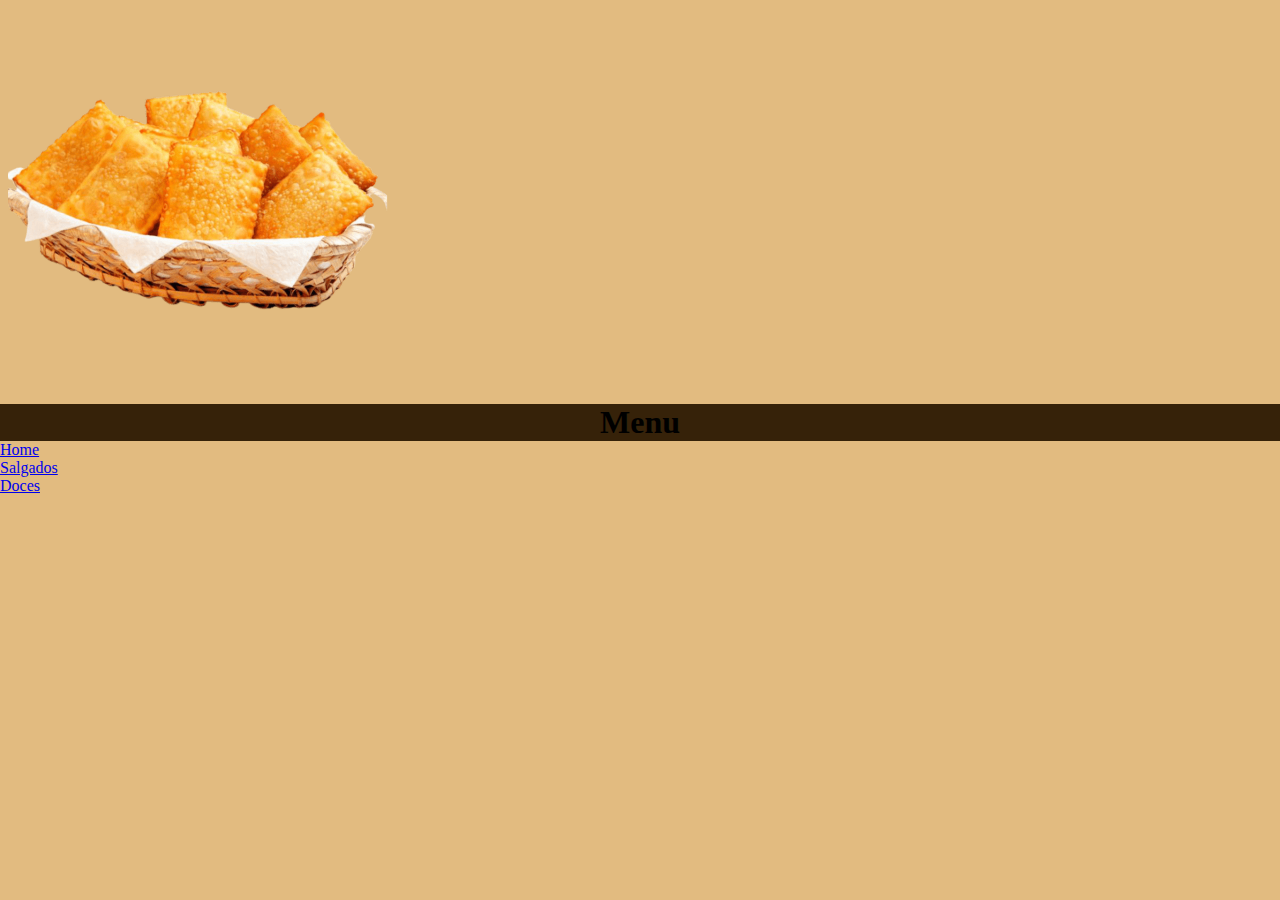
==== projeto2/index.html @ 4c638e1a "adicionei frases no README sobre meu cardapio WEB" ====
<!DOCTYPE html>
<html>
<meta charset='utf-8'>
<meta http-equiv='X-UA-Compatible' content='IE=edge'>
<title>Cardapio Web</title>
<meta name='viewport' content='width=device-width, initial-scale=1'>
<link rel='stylesheet' type='text/css' media='screen' href='style.css'>
<script src='style.css'></script>
</head>

<body>
  <section class="promocao">
    <div class="anuncio">
      <img src="img/pastel.webp" class="imgBanner" alt="">
      <nav id="menu">
    </div>
    <h1>Menu</h1>
    <ul>
      <li><a href="index.html">Home</a></li>
      <li><a href="salgados.html">Salgados</a></li>
      <li><a href="doces.html">Doces</a></li>
    </ul>
    </nav>
  </section>

</body>

</html>
---- projeto2/style.css ----
*{
    margin: 0;
    padding: 0;
}
h1 {
    text-align: center;
    background-color: rgb(54, 34, 9);

}

body {
    background-color: rgb(226, 187, 128);
}

img {
    width: 200px;
    /* Defina a largura desejada */
    height: auto;
    /* A altura será ajustada automaticamente para manter a proporção */
}

.produto {
    margin: 20px;
    padding: 20px;
    border: 1px solid #000000;
    border-radius: 5px;
    box-shadow: 2px 2px 5px #ccc;
}
.imgBanner{
    width: 400px;
}

.item {
    display: flex;
    /* Ativa o flexbox */
    flex-direction: column-reverse;
    /* Define a direção dos itens como coluna */
    align-items: stretch;
    /* Alinha os itens no centro horizontalmente */
}
.cardapio {
    display: flex;
    flex-wrap: wrap; /* Permite que os itens do cardápio sejam distribuídos em várias linhas */
    justify-content: space-around;
}
footer {
    text-align: center;
    background-color: rgb(54, 34, 9);
    padding: 50px;

}
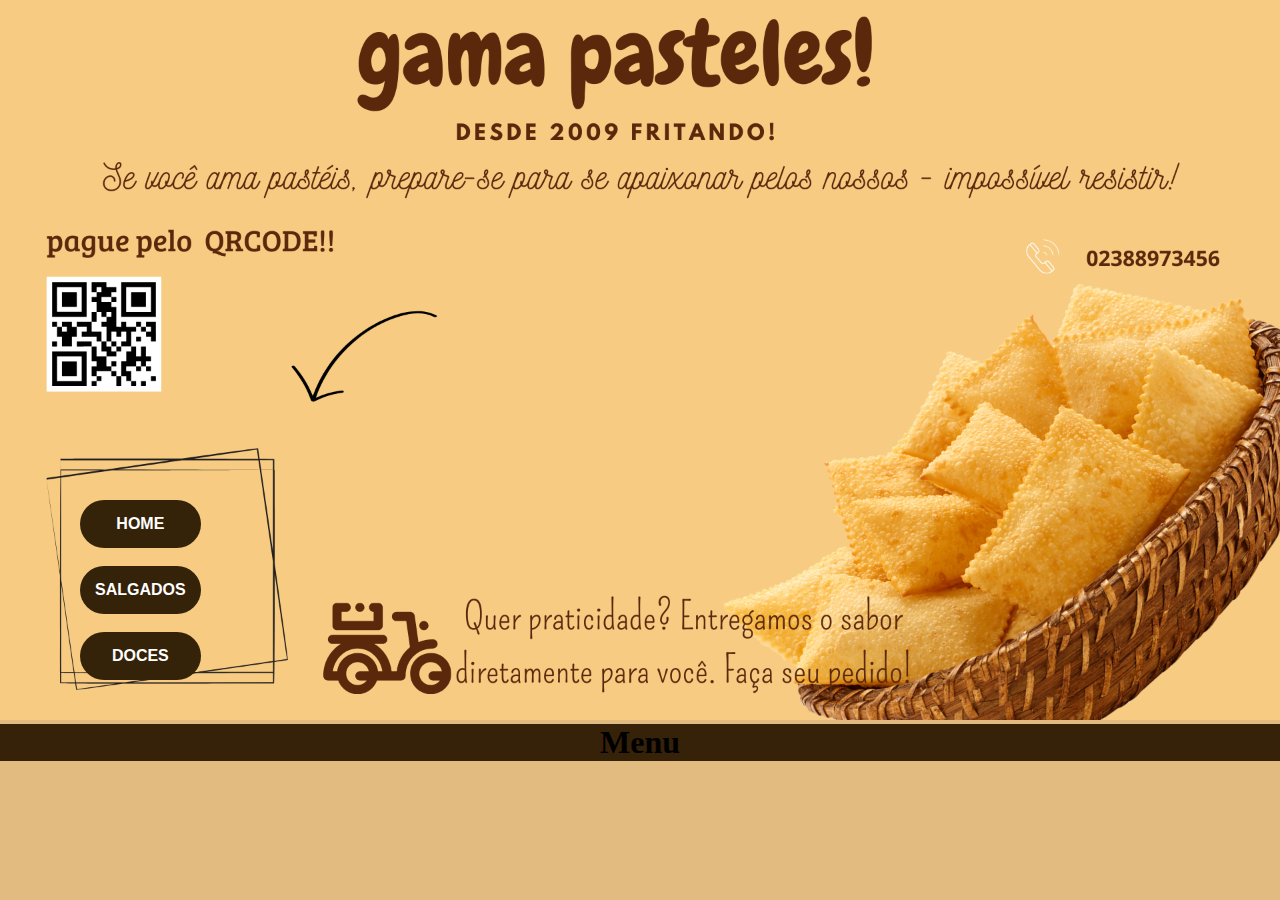
==== commit 4476874c: "adiciona o projeto canva ao VSCODE" ====
--- a/projeto2/index.html
+++ b/projeto2/index.html
@@ -9,17 +9,15 @@
 </head>
 
 <body>
+  <img id="gamapasteis" src="img/GAMAPASTELES.png">
   <section class="promocao">
-    <div class="anuncio">
-      <img src="img/pastel.webp" class="imgBanner" alt="">
-      <nav id="menu">
-    </div>
-    <h1>Menu</h1>
-    <ul>
-      <li><a href="index.html">Home</a></li>
-      <li><a href="salgados.html">Salgados</a></li>
-      <li><a href="doces.html">Doces</a></li>
-    </ul>
+    <nav id="menu">
+      <h1>Menu</h1>
+      <ul>
+        <li><a href="index.html">Home</a></li><br>
+        <li><a href="salgados.html">Salgados</a></li><br>
+        <li><a href="doces.html">Doces</a></li>
+      </ul>
     </nav>
   </section>
 
--- a/projeto2/style.css
+++ b/projeto2/style.css
@@ -1,6 +1,13 @@
-*{
+*{  
     margin: 0;
     padding: 0;
+    
+}
+
+#gamapasteis{
+    background-image: url(img/GAMAPASTELES.png);
+    background-repeat: no-repeat;
+    width: 100%;
 }
 h1 {
     text-align: center;
@@ -50,3 +57,30 @@
 
 }
 
+ul{
+    text-transform: uppercase;
+    list-style: none;
+    position: absolute;
+    top: 500px;
+    left: 80px;
+}
+#menu li{
+    background-color: rgb(52, 34, 9);
+    padding: 15px;
+    border-radius: 40px;
+    text-align: center;
+    font-weight: bolder;
+}
+nav#menu{
+    display:block;
+}
+nav#menu a:link{
+    text-decoration: none;
+    color: white;
+    font-family: Verdana, Geneva, Tahoma, sans-serif;
+    font-weight: bold;
+}
+nav#menu a:visited{
+    color: white
+}
+
